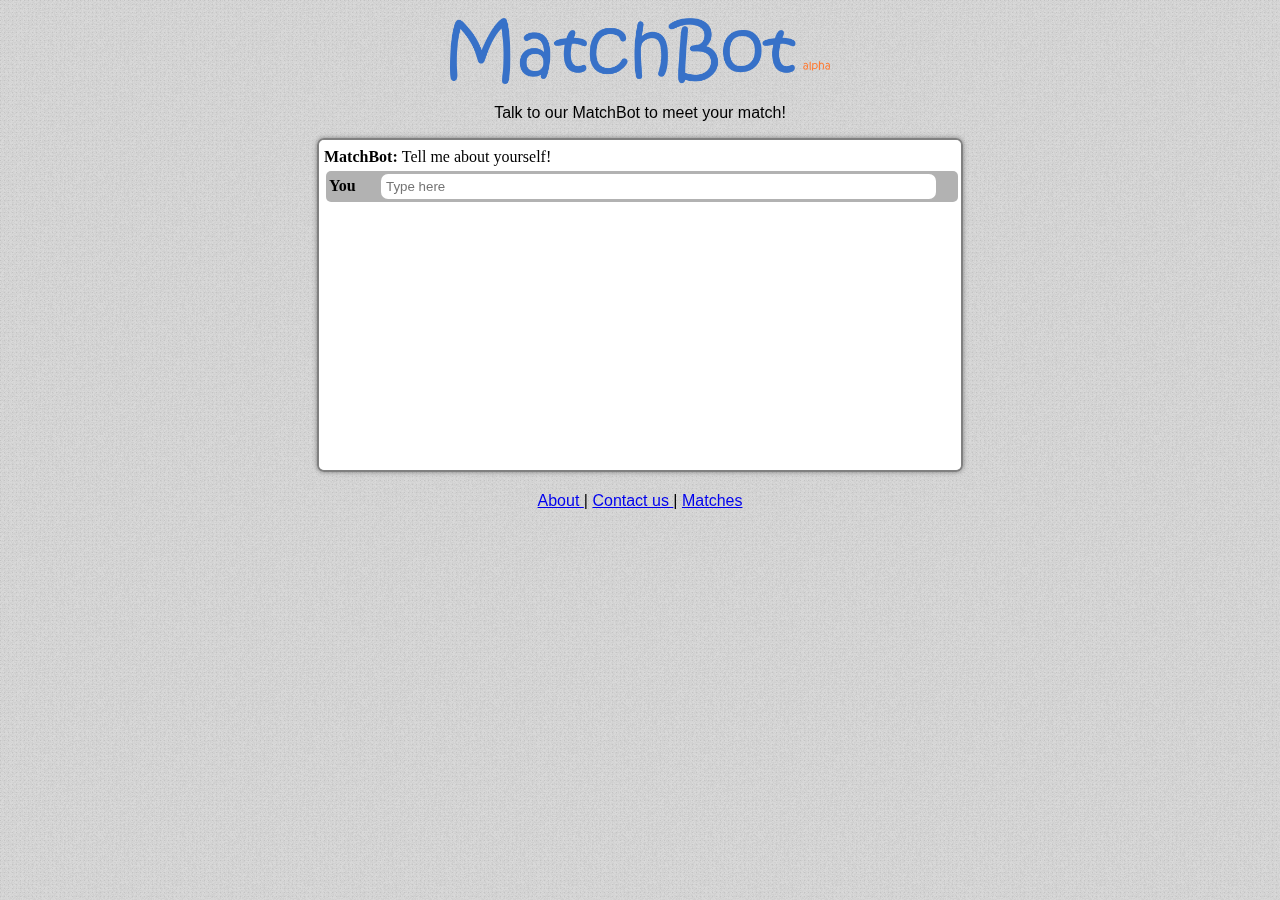
==== index.html @ 2ff5a8d2 "front end" ====
<!DOCTYPE html>
<head>
	<title>
		MatchBot
	</title>
	<link rel='stylesheet' type= "text/css" href='styles/stylesheet.css'/>
	<script src="http://ajax.googleapis.com/ajax/libs/jquery/1.10.2/jquery.min.js"></script>
	<script type="text/javascript" src='scripts/chatwindow.js'></script>
	<script type="text/javascript" src='scripts/indexscript.js'></script>
</head>

<body>
	<div>
		<img src="images/matchbotlogo_alpha.png" id="logo"/>
		<p>Talk to our MatchBot to meet your match!</p>

		<div>
			<div class="chatwindow">
				<table class='prompt'>
					<tr>
						<td><span>You</span></td>
						<td><input id="userinput" name='inputtext' placeholder='Type here'/></td>
					</tr>
				</table>
		</div>
		<div class="footer">
			<a href="about.html"> About </a> | <a href="contact.html"> Contact us </a> | <a href="matches.html"> Matches </a>
		</div>
	</div>
</body>
---- styles/stylesheet.css ----
body {
	text-align: center;
	background-image: url('../images/squared_metal.png');
}

span { /*for username display*/
	font-weight: bold;
}

div {
	font-family: calibri, sans-serif;
}

input {
	border: 2px solid grey;
	border-radius: 7px;
	width: 50%;
	padding: 5px 5px 5px 5px;
}

li {
	padding-left: 1em;
	text-indent: -1em;
	line-height: 1.5em;
}

.prompt {
	background-color: #b2b2b2;
	width: 100%;
	margin: 2px;
	border-radius: 5px;
}

.prompt tr td:first-child {
	width: 3em;
}

input {
	width: 95%;
	border: 0px solid white;
}

.chatwindow {
	width: 50%;
	height: 20em;
	margin: 0 auto;
	border: 2px solid grey;
	border-radius: 7px;
	padding: 5px 5px 5px 5px;
	line-height: 1.5;
	text-align: left;
	background-color: white;
	overflow: auto;
	font-family: calibri, serif;
	box-shadow: 0px 0px 5px grey;
}

.footer {
	margin-top: 20px;
}

.matches { /* the match table */
	width: 90%;
	margin: 0 auto;
	table-layout: fixed;
	border-spacing: 1.5em;
}
.matches td {
	padding: 1.5%;
	vertical-align: top;
	border: 4px solid #3780cf;
	background-color: #68a4e7;
	cursor: pointer;
}

.aboutTable {
	width: 90%;
	margin: 0 auto;
	table-layout: fixed;
	border-spacing: 2em;
}

.aboutTable td {
	padding: 1%;
	vertical-align: top;
	border: 4px solid #3780cf;
	background-color: #68a4e7;
}

.email {
	font-family: Courier, sans-serif;
	text-align: left;
	padding-bottom: 10px;
	font-weight: bold;
}

.percentage {
	width: 0%;
	background-color: #3780cf;

}

.bar {
	width: 100%;
	font-size: .9em;
	color: white;
	font-family: calibri, serif;
	border: 1px solid white;
	text-align: left;
	
}

.snippet {
	font-size: .9em;
	width: 85%;
	text-align: left;
	margin-left: 10%;
	line-height: 1.5;
	margin-top: 5px;
	margin-bottom: 5px;
}

.aboutus {
	text-align: left;
	padding: 10px;
	font-size: .9em;

}

#logo {
	width: 30%;
	margin-top: 10px;
}

#concept {
	width: 25%;
}

#meet {
	width: 50%;
	margin-top: 15px;
	margin-bottom: 0px;
}

#diag {
	width: 50%;
	margin-top: 10px;
	background-color: rgba(255,255,255,0.1);
	border: 2px solid grey;
	border-radius: 5px;
}

#face {
	width: 60%;
	margin-top: 15px;
	margin-bottom: 10px;
}
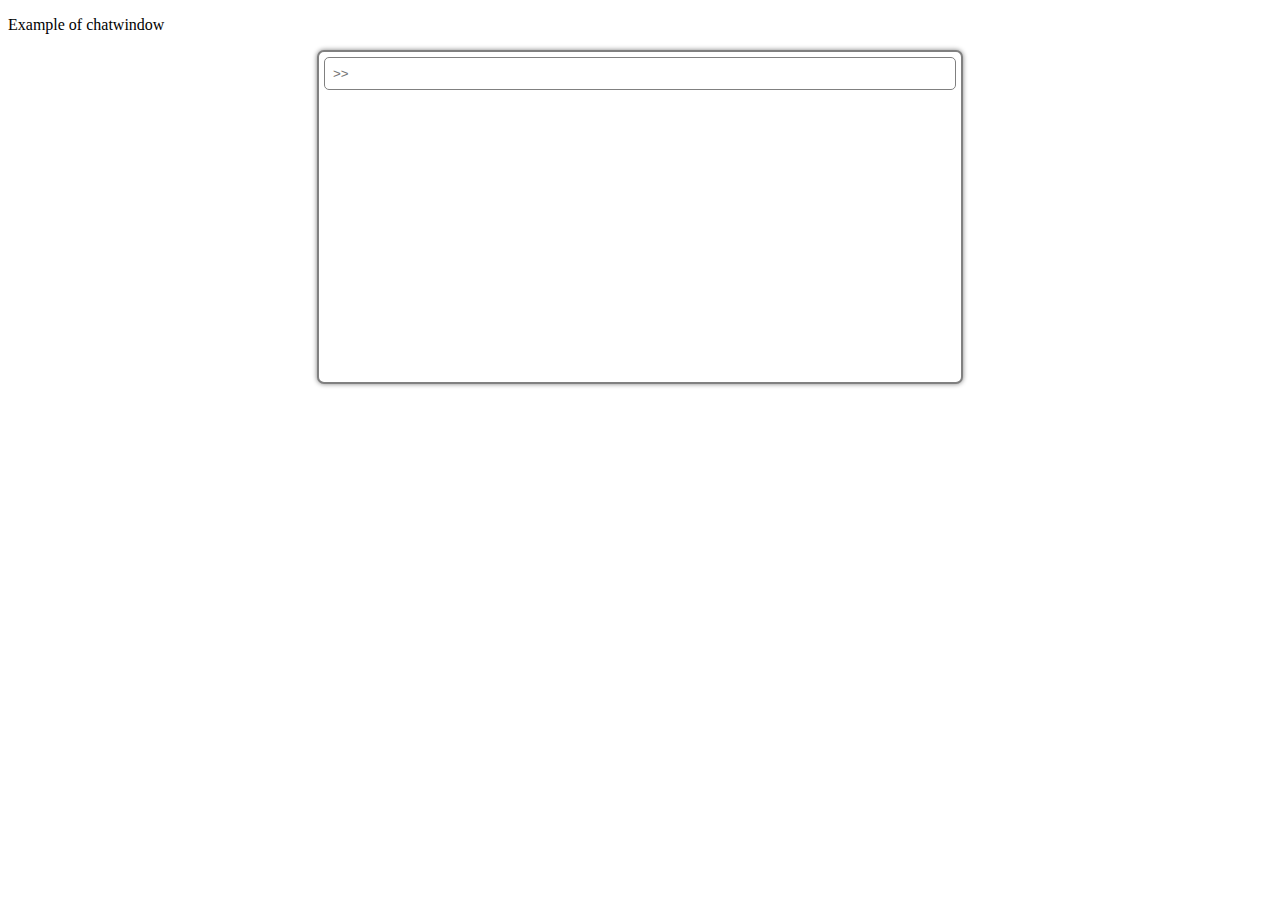
==== commit eb4e20b2: "commented out functions unnecessary to library" ====
--- a/index.html
+++ b/index.html
@@ -1,30 +1,29 @@
 <!DOCTYPE html>
 <head>
 	<title>
-		MatchBot
+		Chatwindow
 	</title>
 	<link rel='stylesheet' type= "text/css" href='styles/stylesheet.css'/>
 	<script src="http://ajax.googleapis.com/ajax/libs/jquery/1.10.2/jquery.min.js"></script>
 	<script type="text/javascript" src='scripts/chatwindow.js'></script>
-	<script type="text/javascript" src='scripts/indexscript.js'></script>
 </head>
 
 <body>
 	<div>
-		<img src="images/matchbotlogo_alpha.png" id="logo"/>
-		<p>Talk to our MatchBot to meet your match!</p>
+		<!--<img src="images/matchbotlogo_alpha.png" id="logo"/>-->
+		<p>Example of chatwindow</p>
 
-		<div>
+		<!--<div>-->
 			<div class="chatwindow">
-				<table class='prompt'>
+				<!--<table class='prompt'>
 					<tr>
 						<td><span>You</span></td>
 						<td><input id="userinput" name='inputtext' placeholder='Type here'/></td>
 					</tr>
-				</table>
-		</div>
-		<div class="footer">
+				</table>-->
+			</div>
+		<!--<div class="footer">
 			<a href="about.html"> About </a> | <a href="contact.html"> Contact us </a> | <a href="matches.html"> Matches </a>
-		</div>
-	</div>
+		</div>-->
+	<!--</div>-->
 </body>
--- a/styles/stylesheet.css
+++ b/styles/stylesheet.css
@@ -1,36 +1,46 @@
-body {
+/*body {
 	text-align: center;
 	background-image: url('../images/squared_metal.png');
 }
 
-span { /*for username display*/
+span { //for username display
 	font-weight: bold;
 }
 
 div {
 	font-family: calibri, sans-serif;
 }
-
+*/
 input {
-	border: 2px solid grey;
+	/*border: 2px solid grey;*/
+	border: 0;
 	border-radius: 7px;
-	width: 50%;
+	width: 100%;
+    box-sizing: border-box;
+    -webkit-box-sizing:border-box;
+    -moz-box-sizing: border-box;
 	padding: 5px 5px 5px 5px;
 }
-
+/*
 li {
 	padding-left: 1em;
 	text-indent: -1em;
 	line-height: 1.5em;
 }
+*/
+
+#username {
+	font-weight: bold;
+}
 
 .prompt {
-	background-color: #b2b2b2;
+	/*background-color: #b2b2b2;*/
 	width: 100%;
-	margin: 2px;
+	/*margin: 2px;*/
 	border-radius: 5px;
+	border: 1px solid grey;
 }
-
+/*
 .prompt tr td:first-child {
 	width: 3em;
 }
@@ -39,7 +49,7 @@
 	width: 95%;
 	border: 0px solid white;
 }
-
+*/
 .chatwindow {
 	width: 50%;
 	height: 20em;
@@ -54,12 +64,12 @@
 	font-family: calibri, serif;
 	box-shadow: 0px 0px 5px grey;
 }
-
+/*
 .footer {
 	margin-top: 20px;
 }
 
-.matches { /* the match table */
+.matches { //the match table
 	width: 90%;
 	margin: 0 auto;
 	table-layout: fixed;
@@ -155,4 +165,4 @@
 	margin-top: 15px;
 	margin-bottom: 10px;
 }
-
+*/
